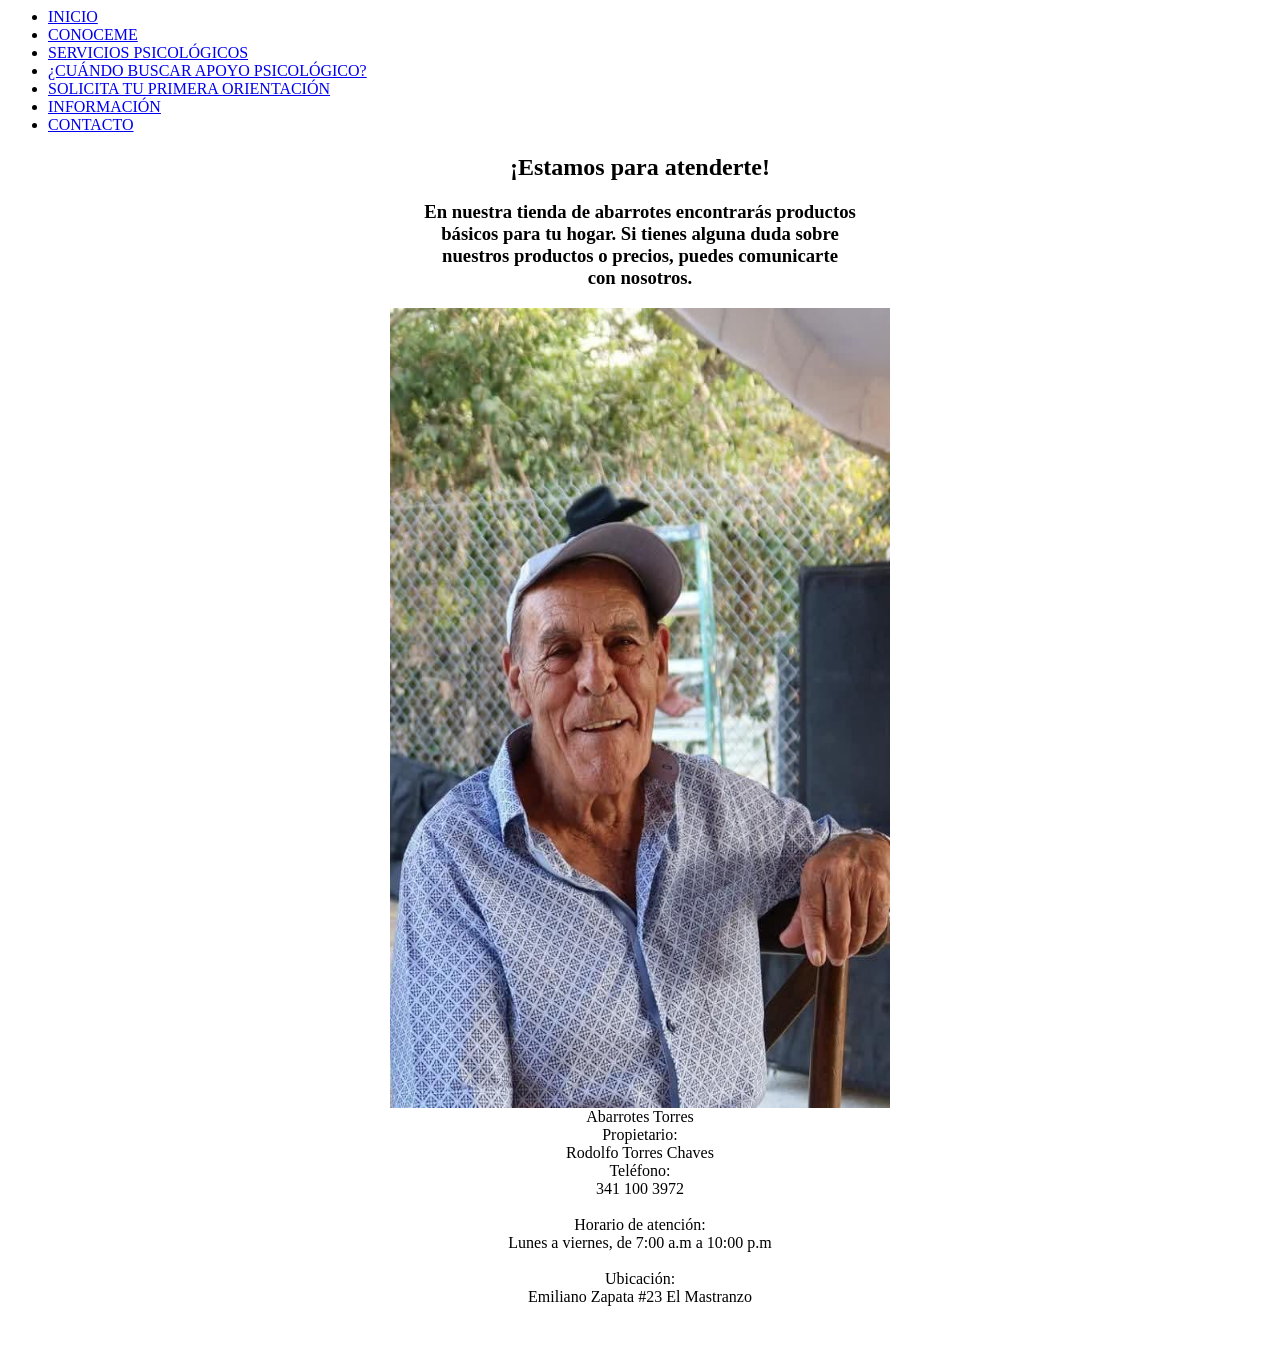
==== contacto.html @ db5d81ef "Add files via upload" ====
<html>
<head>
    <meta charset="UTF-8">
    <title>contacto</title>
    <link rel="stylesheet" href="css/estilos.css">
</head>
<body>
    <header>
        <nav class="navbar">
            <ul>
                <li><a href="index.html">INICIO</a></li>
                <li><a href="conoce.html">CONOCEME</a></li>
                <li><a href="servicios.html">SERVICIOS PSICOLÓGICOS</a></li>
                <li><a href="apoyo.html">¿CUÁNDO BUSCAR APOYO PSICOLÓGICO?</a></li>
                <li><a href="orientacion.html">SOLICITA TU PRIMERA ORIENTACIÓN</a></li>
                <li><a href="informacion.html">INFORMACIÓN</a></li>
                <li><a href="contacto.html">CONTACTO</a></li>
            </ul>
        </nav>
    </header>

    <main>
    <center>
        <div class="flotante">
                <h2>¡Estamos para atenderte!</h2>
        </div>
    <div class="sombra-suave">
                <h3>En nuestra tienda de abarrotes encontrarás productos <br>
                    básicos para tu hogar. Si tienes alguna duda sobre<br>
                    nuestros productos o precios, puedes comunicarte <br>
                    con nosotros.</h3>
        </div>

    <center>
    <div class="contenido">
        <div class="galeria">
    <div class="card">
    <img src="img/rodolfo.jpeg" width="500px" height="800px">
    <div class="card-content">
      <div class="card-title">Abarrotes Torres</div>
      <div class="card-description">
        Propietario:<br>
        Rodolfo Torres Chaves<br>
        Teléfono: <br>
        341 100 3972<br><br>
        Horario de atención:<br>
        Lunes a viernes, de 7:00 a.m a 10:00 p.m<br><br>
        Ubicación: <br>
        Emiliano Zapata #23 El Mastranzo<br><br>
        
      </div>
    </div>
  </div>
</center>      

<br>
<br>
    </center>
</main>       
</body>
</html>
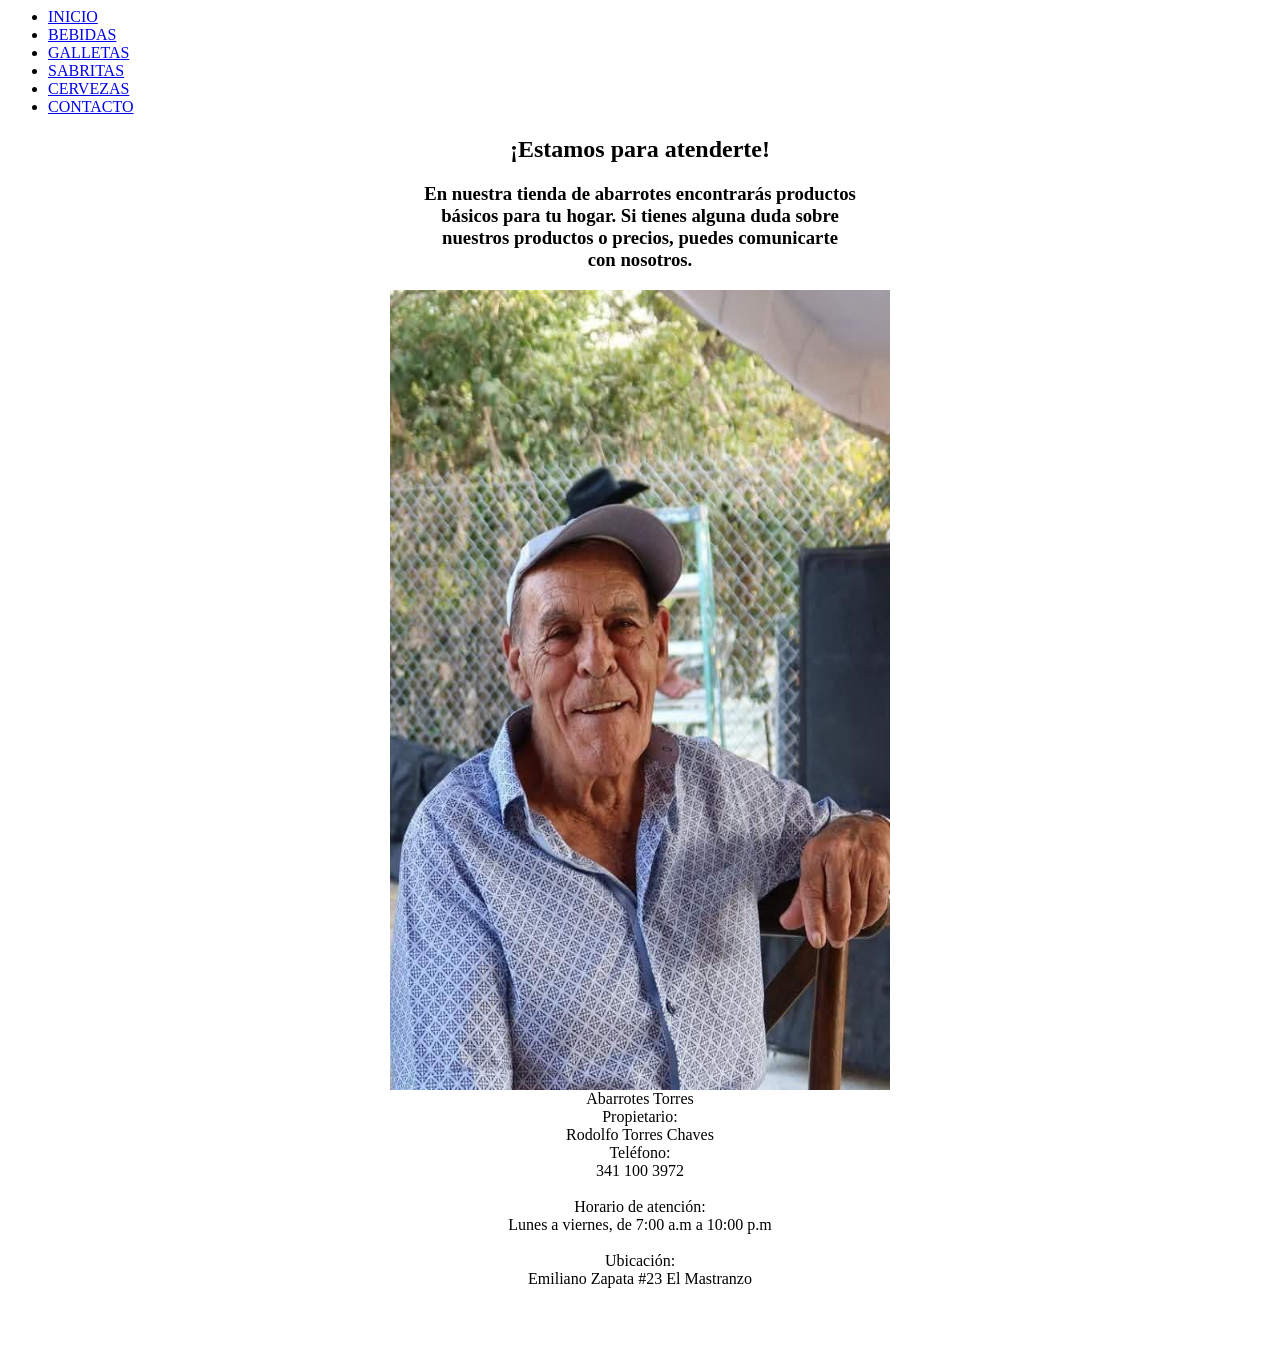
==== commit 312e6261: "Update contacto.html" ====
--- a/contacto.html
+++ b/contacto.html
@@ -9,11 +9,10 @@
         <nav class="navbar">
             <ul>
                 <li><a href="index.html">INICIO</a></li>
-                <li><a href="conoce.html">CONOCEME</a></li>
-                <li><a href="servicios.html">SERVICIOS PSICOLÓGICOS</a></li>
-                <li><a href="apoyo.html">¿CUÁNDO BUSCAR APOYO PSICOLÓGICO?</a></li>
-                <li><a href="orientacion.html">SOLICITA TU PRIMERA ORIENTACIÓN</a></li>
-                <li><a href="informacion.html">INFORMACIÓN</a></li>
+                <li><a href="bebidas.html">BEBIDAS</a></li>
+                <li><a href="galletas.html">GALLETAS</a></li>
+                <li><a href="sabritas.html">SABRITAS</a></li>
+                <li><a href="cervezas.html">CERVEZAS</a></li>
                 <li><a href="contacto.html">CONTACTO</a></li>
             </ul>
         </nav>
@@ -58,4 +57,4 @@
     </center>
 </main>       
 </body>
-</html>+</html>
